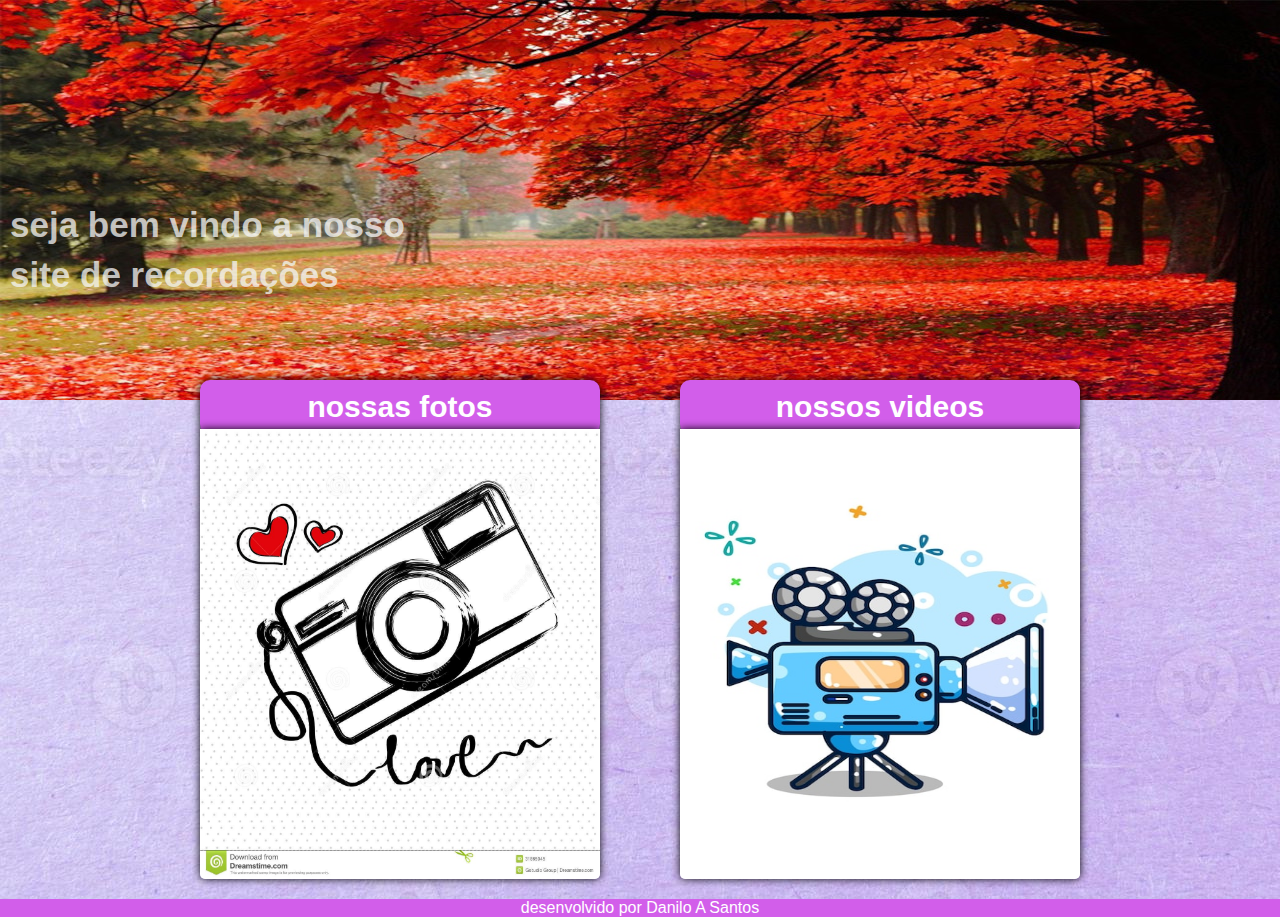
==== index.html @ c069a7d4 "att" ====
<!DOCTYPE html>
<html lang="pt-br">
<head>
    <meta charset="UTF-8">
    <meta http-equiv="X-UA-Compatible" content="IE=edge">
    <meta name="viewport" content="width=device-width, initial-scale=1.0">
    <title>Recordações</title>
    <link rel="stylesheet" href="style.css">
    <link rel="shortcut icon" href="favicon.ico" type="image/x-icon">
</head>
<body>
    <header>
       
       <h1>seja bem vindo a nosso site de recordações</h1>
    </header>
    <main class="principal">
       <div class="fotos">
           
           <h2>nossas fotos</h2>
           <a href="#"><img src="images/camera.jpg" title="fotos" alt="fotos" width="500px"></a>
       </div>
        <div class="video">
            <h2>nossos videos</h2>
            <a href="#"><img src="images/desenho video.jpg" title="videos" alt="videos" width="500px""></a>
        </div>
    </main>
    <footer>
        <p>desenvolvido por  Danilo A Santos</p>
    </footer>
</body>
</html>
---- style.css ----
@charset "utf-8";

body{
    background-image: url(images/novobackgroundheader.jpg);
   font-family: Arial, Helvetica, sans-serif;
    font-weight: normal;
    margin: 0px;

}
header{
    background-image: url(images/painel-paisagem-natureza-m-lona-grande.jpg);
    margin-bottom: 0px;
    height: 400px;
    margin-bottom: 80px;
    
   
 }
 header img{
    width: 100%;
    margin: 0px;
    
  
 }
    

header> h1{
   
    margin: 0px;
    padding: 200px 10px;
    border-radius: 10px ;
    width: 400px;
    color: rgba(245, 245, 245, 0.753);
    font-size: 35px;
    margin-top: 0px;
    line-height: 50px;
  
    
    
}
main{
    
    display: flex;
    justify-content: center;
    flex-wrap: wrap;
    gap: 80px;
    margin: auto ;
    margin-top: -100px;
    width: auto;
    
}
.fotos{
    
    
}
.fotos h2{
    background-color: #D25EEA;
    width: 400px;
    margin: 0px 0px -5px 0px;
    text-align: center;
    font-size: 30px;
    border-radius: 10px 10px;
    padding: 10PX 0PX;
    color: white;
    box-shadow: 0px 0px 8px black;
}

.fotos img{
    width: 400px;
    height: 450px;
    border-bottom-left-radius: 5px;
    border-bottom-right-radius: 5px ;
    box-shadow: 0px 0px 8px black;
    
}
.video{
    
     
        
    
}
.video h2{
    background-color: #D25EEA;
    width: 400px;
    margin: 0px 0px -5px 0px;
    text-align: center;
    font-size: 30px;
    border-radius: 10px 10px;
    padding: 10PX 0PX;
    color: white;
    box-shadow: 1px 1px 8px black;
}
.video img{
    width: 400px;
    height: 450px;
    border-bottom-left-radius: 5px;
    border-bottom-right-radius: 5px ;
    box-shadow: 0px 0px 8px black;
}
   
footer{
    background-color: #D25EEA;
    margin-bottom: -20px;
    color: white;
    text-align: center;
}
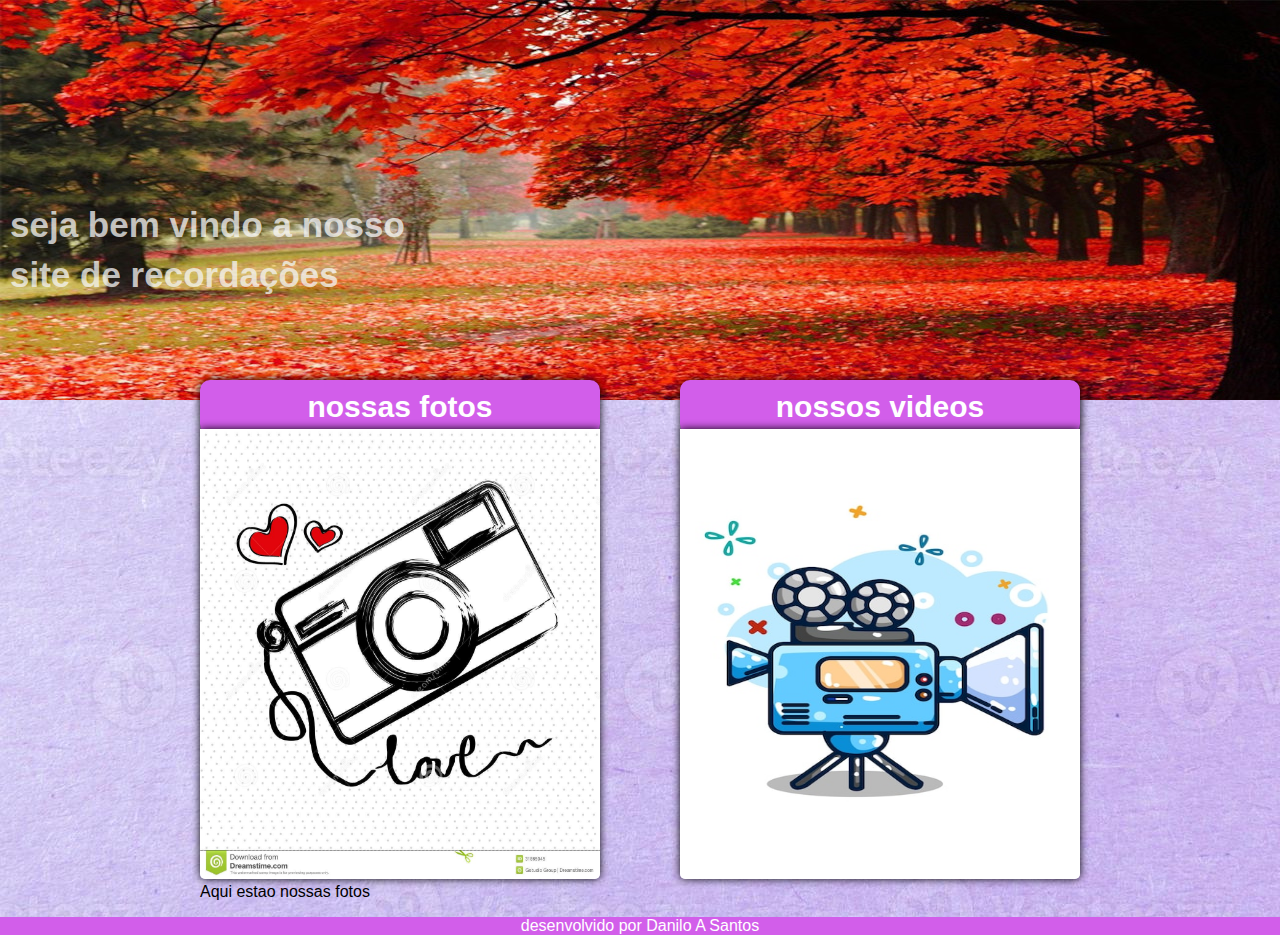
==== commit 4e67a7a2: "att" ====
--- a/index.html
+++ b/index.html
@@ -17,8 +17,12 @@
        <div class="fotos">
            
            <h2>nossas fotos</h2>
-           <a href="#"><img src="images/camera.jpg" title="fotos" alt="fotos" width="500px"></a>
-       </div>
+           <picture>
+           <a href="pagina-fotos.html"><img src="images/camera.jpg" title="fotos" alt="fotos" width="500px"></a>
+           <figcaption>Aqui estao  nossas  fotos </figcaption>
+        </picture>
+        </div>
+
         <div class="video">
             <h2>nossos videos</h2>
             <a href="#"><img src="images/desenho video.jpg" title="videos" alt="videos" width="500px""></a>
--- a/style.css
+++ b/style.css
@@ -48,9 +48,24 @@
     width: auto;
     
 }
-.fotos{
+.fotos:hover{
+    box-shadow: 1px 1px 8px whitesmoke;
     
     
+    
+}
+img:hover{
+    width: 1000px;
+    color: black;
+}
+
+.fotos h2:hover{
+    background-color:  #9340a3;
+    box-shadow: 1px 1px 10px white;
+    
+}
+.fotos{
+    border-radius: 10px;
 }
 .fotos h2{
     background-color: #D25EEA;
@@ -72,10 +87,17 @@
     box-shadow: 0px 0px 8px black;
     
 }
+.fotos img:hover{
+  box-shadow: 2px 2px 15 px black;
+  cursor:pointer;
+}
+
+
+
+ figcaption:hover{
+  
+}
 .video{
-    
-     
-        
     
 }
 .video h2{
